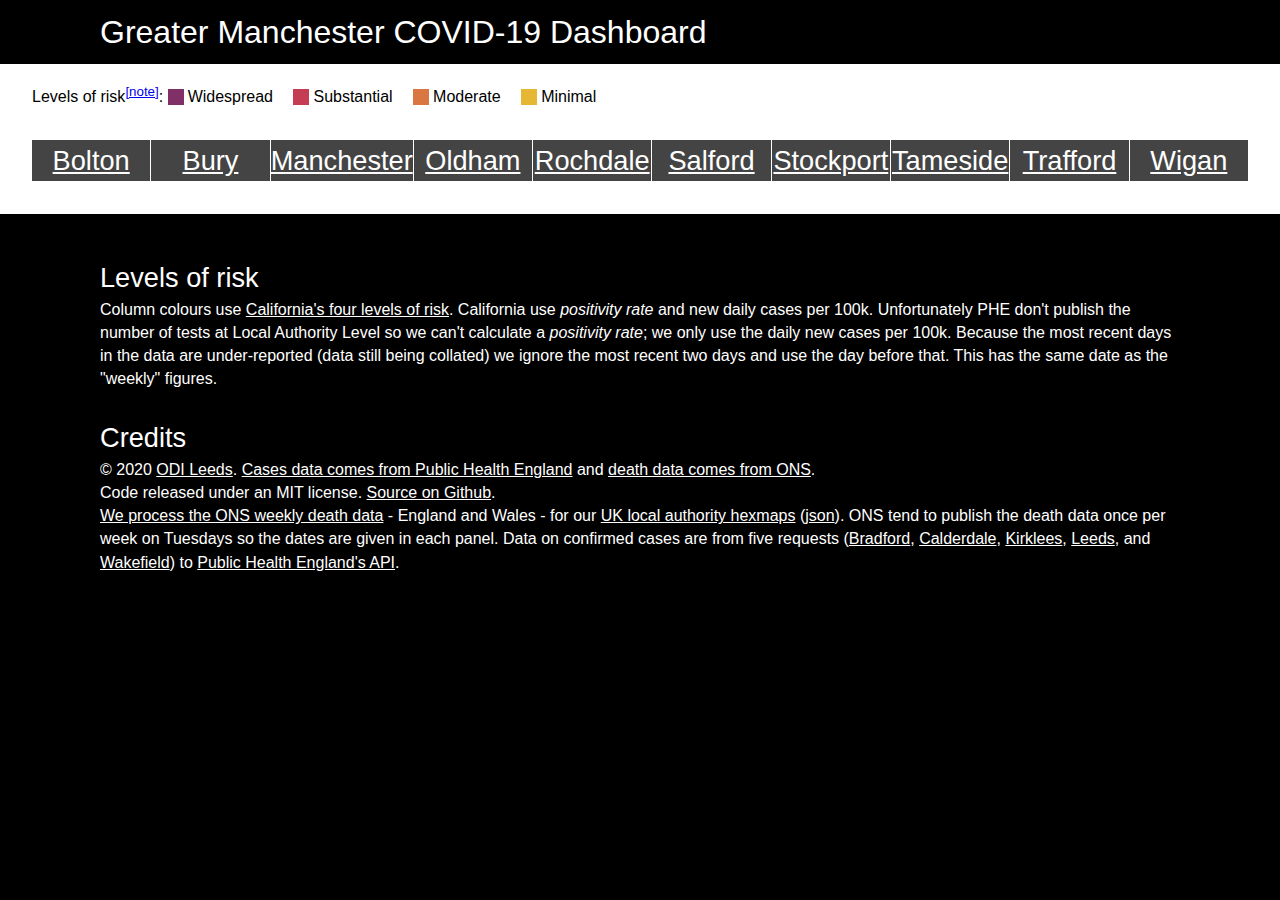
==== gm.html @ f629bd98 "Use levels of risk colours" ====
<!DOCTYPE html>
<html lang="en">
<head>
	<meta name="viewport" content="width=device-width, initial-scale=1.0">
	<meta charset="utf-8" />
	<title>Greater Manchester COVID-19 Dashboard</title>
	<link rel="StyleSheet" href="resources/style.css" type="text/css" />
	<script src="resources/fittext.js"></script>
	<script src="resources/clone.js"></script>
	<script src="resources/graph.js"></script>
	<script src="resources/dashboard.js"></script>
	<style>
	.grid .E08000001 { background-color: #444; color: white; }
	.grid .E08000002 { background-color: #444; color: white; }
	.grid .E08000003 { background-color: #444; color: white; }
	.grid .E08000004 { background-color: #444; color: white; }
	.grid .E08000005 { background-color: #444; color: white; }
	.grid .E08000006 { background-color: #444; color: white; }
	.grid .E08000007 { background-color: #444; color: white; }
	.grid .E08000008 { background-color: #444; color: white; }
	.grid .E08000009 { background-color: #444; color: white; }
	.grid .E08000010 { background-color: #444; color: white; }
	</style>
</head>
<body class="b1-bg">

	<div class="b1-bg padded">
		<div class="holder">
			<h1>Greater Manchester COVID-19 Dashboard</h1>
		</div>
	</div>

	<div id="dashboard">
		<div class="b6-bg key">Levels of risk<sup><a href="#risk">[note]</a></sup>:
			<ul>
			<li class="key-item"><div class="key-block widespread"></div> Widespread</li>
			<li class="key-item"><div class="key-block substantial"></div> Substantial</li>
			<li class="key-item"><div class="key-block moderate"></div> Moderate</li>
			<li class="key-item"><div class="key-block minimal"></div> Minimal</li>
			</ul>
		</div>
		<section class="grid doublepadded b6-bg">
			<h2 id="E08000001" class="E08000001 cell row-1 authority" tabindex="0"><a href="https://findthatpostcode.uk/areas/E08000001.html">Bolton</a></h2>
			<h2 id="E08000002" class="E08000002 cell row-1 authority" tabindex="0"><a href="https://findthatpostcode.uk/areas/E08000002.html">Bury</a></h2>
			<h2 id="E08000003" class="E08000003 cell row-1 authority" tabindex="0"><a href="https://findthatpostcode.uk/areas/E08000003.html">Manchester</a></h2>
			<h2 id="E08000004" class="E08000004 cell row-1 authority" tabindex="0"><a href="https://findthatpostcode.uk/areas/E08000004.html">Oldham</a></h2>
			<h2 id="E08000005" class="E08000005 cell row-1 authority" tabindex="0"><a href="https://findthatpostcode.uk/areas/E08000005.html">Rochdale</a></h2>
			<h2 id="E08000006" class="E08000006 cell row-1 authority" tabindex="0"><a href="https://findthatpostcode.uk/areas/E08000006.html">Salford</a></h2>
			<h2 id="E08000007" class="E08000007 cell row-1 authority" tabindex="0"><a href="https://findthatpostcode.uk/areas/E08000007.html">Stockport</a></h2>
			<h2 id="E08000008" class="E08000008 cell row-1 authority" tabindex="0"><a href="https://findthatpostcode.uk/areas/E08000008.html">Tameside</a></h2>
			<h2 id="E08000009" class="E08000009 cell row-1 authority" tabindex="0"><a href="https://findthatpostcode.uk/areas/E08000009.html">Trafford</a></h2>
			<h2 id="E08000010" class="E08000010 cell row-1 authority" tabindex="0"><a href="https://findthatpostcode.uk/areas/E08000010.html">Wigan</a></h2>
		</section>
	</div>

	<footer class="b1-bg">
		<div class="holder">
			<h2 id="risk">Levels of risk</h2>
			<p>Column colours use <a href="https://covid19.ca.gov/safer-economy/">California's four levels of risk</a>. California use <em>positivity rate</em> and new daily cases per 100k. Unfortunately PHE don't publish the number of tests at Local Authority Level so we can't calculate a <em>positivity rate</em>; we only use the daily new cases per 100k. Because the most recent days in the data are under-reported (data still being collated) we ignore the most recent two days and use the day before that. This has the same date as the "weekly" figures.</p>
			<h2>Credits</h2>
			<p>© 2020 <a href="https://odileeds.org/">ODI Leeds</a>. <a href="https://coronavirus.data.gov.uk/">Cases data comes from Public Health England</a> and <a href="https://www.ons.gov.uk/datasets/weekly-deaths-local-authority/editions/time-series/versions">death data comes from ONS</a>.
			<br />Code released under an MIT license. <a href="https://github.com/odileeds/covid-19-west-yorks">Source on Github</a>.
			<p><a href="https://github.com/odileeds/covid-19/tree/master/LocalAuthorities/data">We process the ONS weekly death data</a> - England and Wales - for our <a href="https://odileeds.github.io/covid-19/LocalAuthorities/hexmap.html">UK local authority hexmaps</a> (<a href="https://odileeds.github.io/covid-19/LocalAuthorities/data/death-summary.json">json</a>). ONS tend to publish the death data once per week on Tuesdays so the dates are given in each panel. Data on confirmed cases are from five requests (<a href="https://api.coronavirus.data.gov.uk/v1/data?filters=areaType=ltla;areaCode=E08000032&structure=%7B%22date%22:%22date%22,%22areaName%22:%22areaName%22,%22areaCode%22:%22areaCode%22,%22newCasesBySpecimenDate%22:%22newCasesBySpecimenDate%22,%22cumCasesBySpecimenDate%22:%22cumCasesBySpecimenDate%22%7D&format=json">Bradford</a>, <a href="https://api.coronavirus.data.gov.uk/v1/data?filters=areaType=ltla;areaCode=E08000033&structure=%7B%22date%22:%22date%22,%22areaName%22:%22areaName%22,%22areaCode%22:%22areaCode%22,%22newCasesBySpecimenDate%22:%22newCasesBySpecimenDate%22,%22cumCasesBySpecimenDate%22:%22cumCasesBySpecimenDate%22%7D&format=json">Calderdale</a>, <a href="https://api.coronavirus.data.gov.uk/v1/data?filters=areaType=ltla;areaCode=E08000034&structure=%7B%22date%22:%22date%22,%22areaName%22:%22areaName%22,%22areaCode%22:%22areaCode%22,%22newCasesBySpecimenDate%22:%22newCasesBySpecimenDate%22,%22cumCasesBySpecimenDate%22:%22cumCasesBySpecimenDate%22%7D&format=json">Kirklees</a>, <a href="https://api.coronavirus.data.gov.uk/v1/data?filters=areaType=ltla;areaCode=E08000035&structure=%7B%22date%22:%22date%22,%22areaName%22:%22areaName%22,%22areaCode%22:%22areaCode%22,%22newCasesBySpecimenDate%22:%22newCasesBySpecimenDate%22,%22cumCasesBySpecimenDate%22:%22cumCasesBySpecimenDate%22%7D&format=json">Leeds</a>, and <a href="https://api.coronavirus.data.gov.uk/v1/data?filters=areaType=ltla;areaCode=E08000036&structure=%7B%22date%22:%22date%22,%22areaName%22:%22areaName%22,%22areaCode%22:%22areaCode%22,%22newCasesBySpecimenDate%22:%22newCasesBySpecimenDate%22,%22cumCasesBySpecimenDate%22:%22cumCasesBySpecimenDate%22%7D&format=json">Wakefield</a>) to <a href="https://coronavirus.data.gov.uk/developers-guide">Public Health England's API</a>.</p>
		</div>
	</footer>


	<script>

	var dashboard = Dashboard({
		'population':{"E08000001":287550,"E08000002":190990,"E08000003":552858,"E08000004":237110,"E08000005":222412,"E08000006":258834,"E08000007":293423,"E08000008":226493,"E08000009":237354,"E08000010":328662},
		'panel':{
			'population': [
				{'tagname':'h3','key':'title','html':'Population'},
				{'tagname':'div','key':'number','html':function(la){ return (this.population||'?'); },'fit':true}
			],
			'total': [
				{'tagname':'h3','key':'title','html':'Total cases'},
				{'tagname':'div','key':'number','html':function(la){ return this.json.data[0]['cumCasesBySpecimenDate']; },'fit':true},
				{'tagname':'div','key':'updated','html':function(la){ return this.json.data[0].date; }}
			],
			'total-percapita': [
				{'tagname':'h3','key':'title','html':'Total cases/100,000'},
				{'tagname':'div','key':'number','html':function(la){ return (this.population ? Math.round(this.json.data[0]['cumCasesBySpecimenDate']*1e5/this.population) : '?'); },'fit':true},
				{'tagname':'div','key':'updated','html':function(la){ return this.json.data[0].date; }}
			],
			'weekly': [
				{'tagname':'h3','key':'title','html':'Weekly cases<br/><span class="small">Ignoring most recent 2 days</small>'},
				{'tagname':'div','key':'number','html':function(la){ return (this.weeks[0].days == 7 ? this.weeks[0].total : ''); },'fit':true},
				{'tagname':'div','key':'updated','html':function(la){ return 'Up to '+this.weeks[0].upto; }}
			],
			'weekly-percapita': [
				{'tagname':'h3','key':'title','html':'Weekly cases/100,000<br/><span class="small">Ignoring most recent 2 days</small>'},
				{'tagname':'div','key':'number','html':function(la){ return (this.weeks[0].days == 7 && this.population ? Math.round(this.weeks[0].total*1e5/this.population) : '?'); },'fit':true},
				{'tagname':'div','key':'updated','html':function(la){ return 'Up to '+this.weeks[0].upto; }}
			],
			'weekly-change': [
				{'tagname':'h3','key':'title','html':'Change on previous week<br/><span class="small">Ignoring most recent 2 days</small>'},
				{'tagname':'div','key':'number','html':function(la){ return (this.weeks[0].days==7 && this.weeks[1].days==7 ? (this.weeks[0].total - this.weeks[1].total) : ''); },'fit':true},
				{'tagname':'div','key':'updated','html':function(la){ return (this.weeks[0].days==7 && this.weeks[1].days==7 ? this.weeks[0].upto+' vs '+this.weeks[1].upto : "Missing data"); }}
			],
			'daily-percapita-graph': [
				{'tagname':'h3','key':'title','html':'Daily cases/100,000<br /><span class="small">Rolling 7-day average. Recent days are under-estimates.</span>'},
				{'tagname':'div','key':'graph','html':function(la){
					var i,j,data,smooth,n;
					data = new Array(this.json.data.length);
					smooth = new Array(data.length);
					
					for(i = this.json.data.length-1, j = 0; i>= 0; i--,j++){
						data[j] = {'x':(new Date(this.json.data[i].date)).getTime(),'y':(this.json.data[i]['newCasesBySpecimenDate']||0)};
					}
					// Calculate 7-day rolling average
					for(i = 0; i < data.length; i++){
						smooth[i] = {'x':data[i].x,'y':0};
						n = 0;
						for(j = i-3; j <= i+3; j++){
							if(j >=0 && j < data.length){
								smooth[i].y += data[j].y;
								n++;
							}
						}
						smooth[i].y /= n;
						if(this.population) smooth[i].y *= 1e5/this.population;
					}
					graph = Graph();
					graph.addSeries({'title':'New cases','data':smooth,'raw':data,'formatLabel':function(x,y,i){
						return (new Date(x)).toISOString().substr(0,10)+': '+y.toFixed(1)+'/100000 ('+this.raw[i].y+' cases)';
					},'stroke':1,'strokehover':3,'point':3,'pointhover':5,'line':1});
		
					return graph.draw({'width':240,'height':200,'left':15,'bottom':25,'axis':{'y':{'labels':{'left':10,'baseline':'middle'},'line':1},'x':{'line':1,'ticks':true}}});
				},'fit':true},
				{'tagname':'div','key':'updated','html':function(la){ return this.json.data[0].date; }}
			],
			'weekly-deaths': [
				{'tagname':'h3','key':'title','html':'Weekly COVID-19 deaths'},
				{'tagname':'div','key':'number','html':function(la){ return (this.deaths ? this.deaths.week['covid-19'] : ''); },'fit':true},
				{'tagname':'div','key':'updated','html':function(la){ return (this.deaths ? this.deaths.week.text : '?'); }}
			],
			'total-deaths-covid': [
				{'tagname':'h3','key':'title','html':'Total COVID-19 deaths'},
				{'tagname':'div','key':'number','html':function(la){ return (this.deaths ? this.deaths.total['covid-19'] : ''); },'fit':true},
				{'tagname':'div','key':'updated','html':function(la){ return (this.deaths ? this.deaths.total.date : '?'); }}
			],
			'total-deaths-all': [
				{'tagname':'h3','key':'title','html':'Total deaths'},
				{'tagname':'div','key':'number','html':function(la){ return (this.deaths ? this.deaths.total['all'] : ''); },'fit':true},
				{'tagname':'div','key':'updated','html':function(la){ return (this.deaths ? this.deaths.total.date : ''); }}
			],
			'total-deaths-pc': [
				{'tagname':'h3','key':'title','html':'Total COVID-19 deaths as a percent of total deaths'},
				{'tagname':'div','key':'number','html':function(la){ return (this.deaths ? Math.round(100*this.deaths.total['covid-19']/this.deaths.total['all'])+'%' : ''); },'fit':true},
				{'tagname':'div','key':'updated','html':function(la){ return (this.deaths ? this.deaths.total.date : ''); }}
			]
		},
		'colour': function(lad){
			var v,i,cls,la;
			for(la in lad){
				v = (lad[la].population ? Math.round(lad[la].json.data[2]['newCasesBySpecimenDate']*1e5/lad[la].population) : 0);
				panels = document.querySelectorAll('.'+la);
				for(i = 0; i < panels.length; i++){
					cls = "";
					// Definitions from https://covid19.ca.gov/safer-economy/
					if(v >= 7) cls = "widespread";
					else if(v >= 4 && v < 7) cls = "substantial";
					else if(v >= 1 && v < 4) cls = "moderate";
					else cls = "minimal";
					if(cls) panels[i].classList.add(cls);
				}
			}
			return;
		}
	});
	</script>
</body>
</html>
---- resources/style.css ----
/* ODI Site Styles. Last updated 2019-12-18 */

/* http://meyerweb.com/eric/tools/css/reset/ v2.0 | 20110126 License: none (public domain) */
html, body, div, span, applet, object, iframe, h1, h2, h3, h4, h5, h6, p, blockquote, pre, a, abbr, acronym, address, big, cite, code, del, dfn, em, img, ins, kbd, q, s, samp, small, strike, strong, tt, var, b, u, i, center, dl, dt, dd, ol, ul, li, fieldset, form, label, legend, table, caption, tbody, tfoot, thead, tr, th, td, article, aside, canvas, details, embed, figure, figcaption, footer, header, hgroup, menu, nav, output, ruby, section, summary, time, mark, audio, video {
  margin: 0;
  padding: 0;
  border: 0;
  font-size: 100%;
  font: inherit;
  vertical-align: baseline;
  -moz-box-sizing: border-box;
  -webkit-box-sizing: border-box;
  box-sizing: border-box; }
/* HTML5 display-role reset for older browsers */
article, aside, details, figcaption, figure, footer, header, hgroup, menu, nav, section { display: block; }
body { line-height: 1em; }
ol, ul { list-style: none; }
blockquote, q { quotes: none; }
blockquote:before, blockquote:after, q:before, q:after { content: ''; content: none; }
table { border-collapse: collapse; border-spacing: 0; }
/* apply a natural box layout model to all elements */
*, *:before, *:after { -moz-box-sizing: border-box; -webkit-box-sizing: border-box; box-sizing: border-box; }
/* End of reset */



/* Main site styling */
body {
	background-color: #000000;
	font-family: "Helvetica Neue",Helvetica,Arial,"Lucida Grande",sans-serif;
	font-size: 16px;
	color: #efefef;
	margin: 0px;
	padding: 0px;
	line-height: 1.44em;
	text-rendering: optimizeLegibility;
}
h1 { font-size: 2em; margin-top: 1em; line-height:1em; }
h2 { font-size: 1.7em; margin-top: 1.7647058823529411em; font-weight: 500; line-height:1em; }
h3 { font-size: 1.4em; margin-top: 1.428571em; line-height:1em; }
strong { font-weight: 700; }
em { font-style: italic; }
h2 a, h3 a,p a { color: #2254F4; text-decoration: underline; }
p, time, li, td, th, footer, div { font-weight: 300; }
h1 { margin-top: 0; }
h2 { margin-top: 0; padding: 0.25em 0; text-align: center; }
footer { width: 100%; padding: 1em; padding-bottom: 3em; }
footer a { color: white; }
footer h2 { text-align: left; margin-top: 1em; }
h2 a, h2 a:visited { color: inherit; }


.c1-bg, .elsewhere .facebook:hover, .c1-bg-hover:hover, .c1-bg:visited { background-color: #2254F4; color: white; }
.c2-bg, .c2-bg-hover:hover, .c2-bg:visited { background-color: #178CFF; color: black; }
.c3-bg, .elsewhere .twitter:hover, .c3-bg-hover:hover, .c3-bg:visited { background-color: #00B6FF; color: black; }
.c4-bg, .c4-bg-hover:hover, .c4-bg:visited { background-color: #08DEF9; color: black; }
.c5-bg, .c5-bg-hover:hover, .c5-bg:visited { background-color: #1DD3A7; color: black; }
.c6-bg, .c6-bg-hover:hover, .c6-bg:visited { background-color: #0DBC37; color: black; }
.c7-bg, .c7-bg-hover:hover, .c7-bg:visited, .seasonal-accent, .seasonal-accent:hover, .seasonal-accent:visited { background-color: #67E767; color: black; }
.c8-bg, .c8-bg-hover:hover, .c8-bg:visited { background-color: #722EA5; color: white; }
.c9-bg, .c9-bg-hover:hover, .c9-bg:visited, .instagram:hover { background-color: #E6007C; color: white; }
.c10-bg, .c10-bg-hover:hover, .c10-bg:visited, .flickr:hover, .seasonal, .seasonal:visited, .seasonal:hover { background-color: #EF3AAB; color: black; }
.c11-bg, .c11-bg-hover:hover, .c11-bg:visited { background-color: #D73058; color: white; }
.c12-bg, .c12-bg-hover:hover, .c12-bg:visited, .youtube:hover { background-color: #D60303; color: white; }
.c13-bg, .c13-bg-hover:hover, .c13-bg:visited { background-color: #FF6700; color: black; }
.c14-bg, .c14-bg-hover:hover, .c14-bg:visited { background-color: #F9BC26; color: black; }
.s1-bg, .s1-bg-hover:hover, .s1-bg a:visited { background-color: #2f529f; color: white!important; }
.s2-bg, .s2-bg-hover:hover, .s2-bg a:visited { background-color: #00ace8; color: black; }
.s3-bg, .s3-bg-hover:hover, .s3-bg a:visited { background-color: #7dc5ea; color: black; }
.b1-bg { background-color: #000000; color: white!important; }
.b2-bg { background-color: #333333; color: white!important; }
.bk-bg { background-color: #6D6D6D; color: white!important; }
.b3-bg, .github:hover { background-color: #999999; color: black!important; }
.b4-bg { background-color: #bbbbbb; color: black!important; }
.b5-bg { background-color: #dfdfdf; color: black!important; }
.b6-bg { background-color: #ffffff; color: black!important; }
a.b1-bg:hover, a.b2-bg:hover, a.b3-bg:hover, a.b4-bg:hover, a.b5-bg:hover, a.b6-bg:hover { background-color: #000000; color: white!important; }
.c1-bg .button, .c2-bg .button, .c3-bg .button, .c4-bg .button, .c5-bg .button, .c6-bg .button, .c7-bg .button, .c8-bg .button, .c9-bg .button, .c10-bg .button, .c11-bg .button, .c12-bg .button, .c13-bg .button, .c14-bg .button { background-color: #efefef; color: black!important; }
.b6-bg .button { background-color: black; color: white!important; }

.widespread, .grid .widespread { background: #802f67!important; color: white!important; stroke: white; fill: white; }
.substantial, .grid .substantial { background: #c43d53!important; color: white!important; stroke: white; fill: white; }
.moderate, .grid .moderate { background: #d97641!important; color: black!important; stroke: black; fill: black; }
.minimal, .grid .minimal { background: #e6b735!important; color: black!important; stroke: black; fill: black; }


.holder { position: relative; width: 1080px; max-width: 100%; margin: auto; }
.padded { padding: 1em; }
.doublepadded { padding: 2em; }


/* Use CSS Grid */
.grid {
	display: grid;
	grid-template-columns: repeat(5, 1fr);
	grid-template-rows: auto auto;
	grid-gap: 1px;
	order: 1;
	margin: 0px;
}
.grid .cell { background: white; }
.grid .padded { }
/* End of CSS Grid */


.key { padding: 1em 2em 0 2em; }
.key ul { display: inline-block; }
.key-item { display: inline-block; line-height:1em; margin-right: 1em; }
.key-block { width: 1em; height: 1em; float: left; display: inline-block; margin-right: 0.25em; }


.output { position: relative; padding: 0.5em; }

section > div > div {
	text-align: center;
}
.number {
	position: relative;
	line-height: 1em;
	margin: auto;
	text-align: center;
	display: block;
	font-size: 1.25em;
}
.graph svg {
	width: 100%;
	height: auto;
}
.small {
	font-size: 0.7em;
}
.title {
	display: block;
	line-height: 1em;
	font-size: 1em;
	margin-bottom: 0.5em;
	text-align: center;
	margin-top: 0;
	opacity: 0.5;
}
.updated {
	left: 0px;
	bottom: 0.25em;
	font-size: 0.75em;
	width: 100%;
	text-align: center;
	color: inherit;
	line-height: 1.5em;
	opacity: 0.5;
}
div:hover > .updated, div:hover > .title, div:focus > .updated, div:focus > .title {
	opacity: 1;
}
*:focus {
	background: black!important;
}

@media only screen and (max-width: 1080px) {
	
	#dashboard { font-size: 12px; }
	
}

@media only screen and (max-width: 850px) {
	
	#dashboard { font-size: 11px; }
	
}

@media only screen and (max-width: 750px) {
	
	#dashboard { font-size: 9px; }
	
}

@media only screen and (max-width: 640px) {

	#dashboard { font-size: 10px; }

	.doublepadded { padding: 1em; }
	
	.grid {
		grid-template-columns: 1fr;
		grid-template-rows: auto auto;
	}
	.grid .cell { grid-row: auto!important; }
}
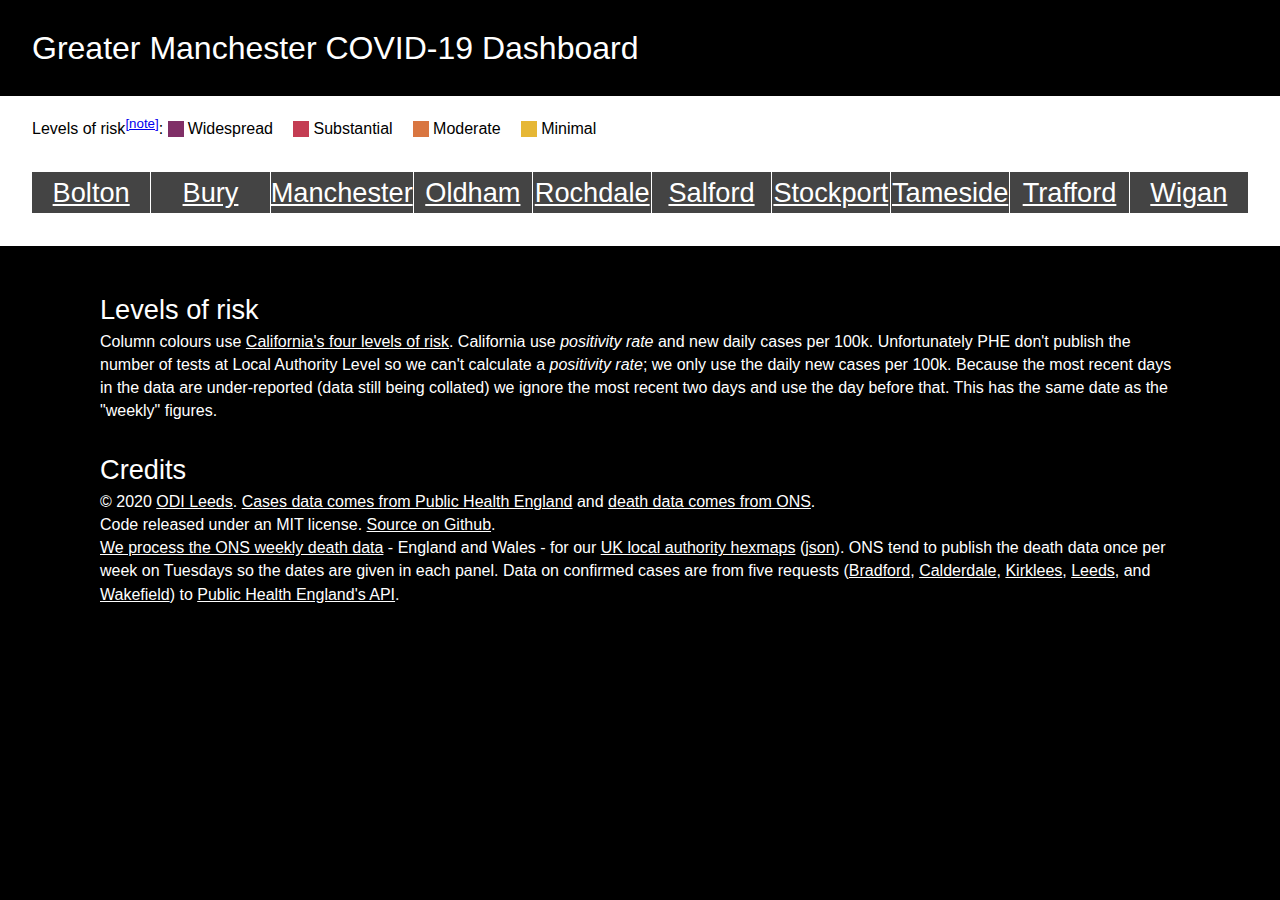
==== commit 532c7f04: "Switch to 4 days delay for weekly figures" ====
--- a/gm.html
+++ b/gm.html
@@ -24,10 +24,8 @@
 </head>
 <body class="b1-bg">
 
-	<div class="b1-bg padded">
-		<div class="holder">
-			<h1>Greater Manchester COVID-19 Dashboard</h1>
-		</div>
+	<div class="b1-bg doublepadded">
+		<h1>Greater Manchester COVID-19 Dashboard</h1>
 	</div>
 
 	<div id="dashboard">
@@ -155,7 +153,8 @@
 		'colour': function(lad){
 			var v,i,cls,la;
 			for(la in lad){
-				v = (lad[la].population ? Math.round(lad[la].json.data[2]['newCasesBySpecimenDate']*1e5/lad[la].population) : 0);
+				// Use smoothed value
+				v = (lad[la].population ? Math.round((lad[la].weeks[0].total*1e5/lad[la].population)/7) : 0);
 				panels = document.querySelectorAll('.'+la);
 				for(i = 0; i < panels.length; i++){
 					cls = "";
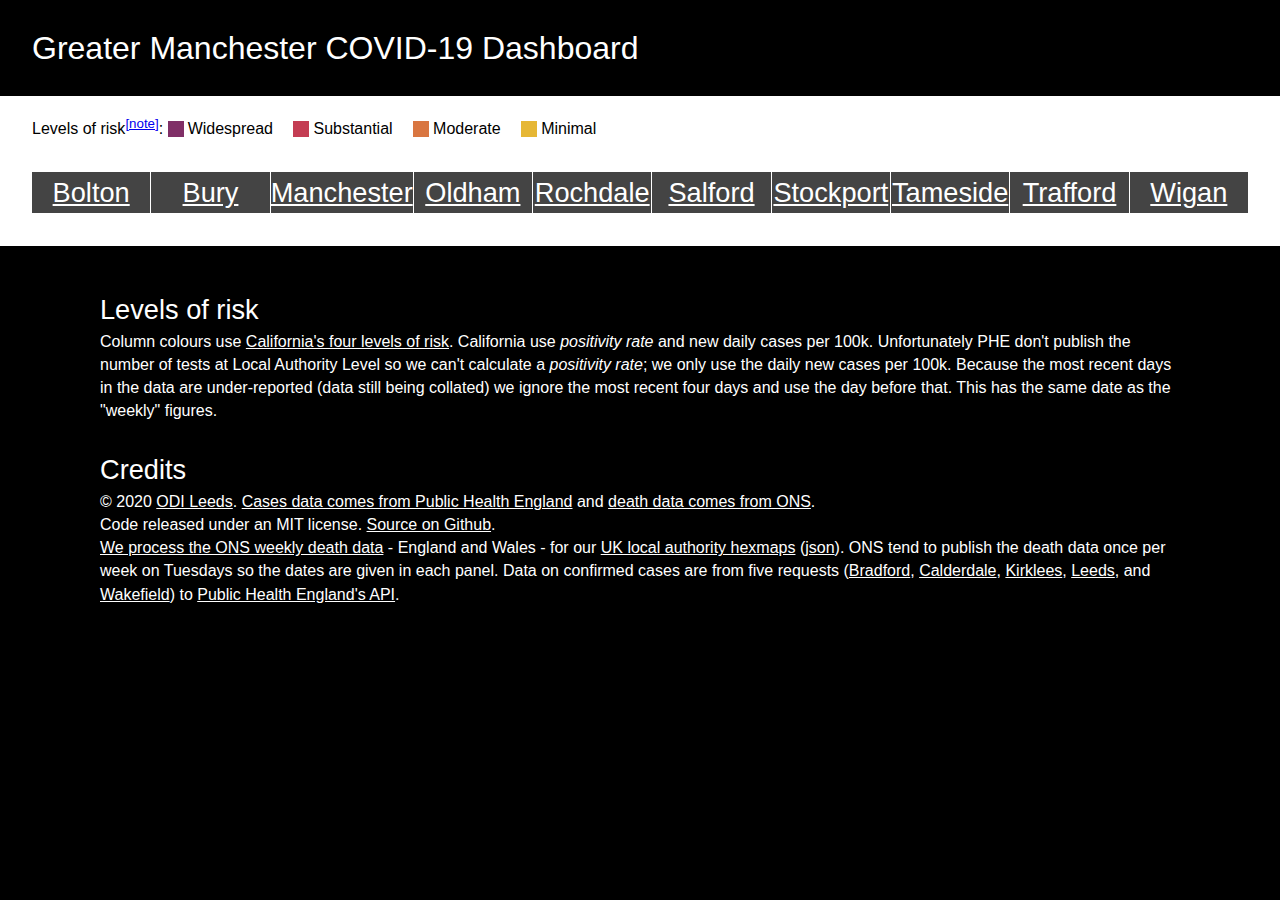
==== commit 9d5a615c: "Update labels" ====
--- a/gm.html
+++ b/gm.html
@@ -54,7 +54,7 @@
 	<footer class="b1-bg">
 		<div class="holder">
 			<h2 id="risk">Levels of risk</h2>
-			<p>Column colours use <a href="https://covid19.ca.gov/safer-economy/">California's four levels of risk</a>. California use <em>positivity rate</em> and new daily cases per 100k. Unfortunately PHE don't publish the number of tests at Local Authority Level so we can't calculate a <em>positivity rate</em>; we only use the daily new cases per 100k. Because the most recent days in the data are under-reported (data still being collated) we ignore the most recent two days and use the day before that. This has the same date as the "weekly" figures.</p>
+			<p>Column colours use <a href="https://covid19.ca.gov/safer-economy/">California's four levels of risk</a>. California use <em>positivity rate</em> and new daily cases per 100k. Unfortunately PHE don't publish the number of tests at Local Authority Level so we can't calculate a <em>positivity rate</em>; we only use the daily new cases per 100k. Because the most recent days in the data are under-reported (data still being collated) we ignore the most recent four days and use the day before that. This has the same date as the "weekly" figures.</p>
 			<h2>Credits</h2>
 			<p>© 2020 <a href="https://odileeds.org/">ODI Leeds</a>. <a href="https://coronavirus.data.gov.uk/">Cases data comes from Public Health England</a> and <a href="https://www.ons.gov.uk/datasets/weekly-deaths-local-authority/editions/time-series/versions">death data comes from ONS</a>.
 			<br />Code released under an MIT license. <a href="https://github.com/odileeds/covid-19-west-yorks">Source on Github</a>.
@@ -83,17 +83,17 @@
 				{'tagname':'div','key':'updated','html':function(la){ return this.json.data[0].date; }}
 			],
 			'weekly': [
-				{'tagname':'h3','key':'title','html':'Weekly cases<br/><span class="small">Ignoring most recent 2 days</small>'},
+				{'tagname':'h3','key':'title','html':'Weekly cases<br/><span class="small">Ignoring most recent four days</small>'},
 				{'tagname':'div','key':'number','html':function(la){ return (this.weeks[0].days == 7 ? this.weeks[0].total : ''); },'fit':true},
 				{'tagname':'div','key':'updated','html':function(la){ return 'Up to '+this.weeks[0].upto; }}
 			],
 			'weekly-percapita': [
-				{'tagname':'h3','key':'title','html':'Weekly cases/100,000<br/><span class="small">Ignoring most recent 2 days</small>'},
+				{'tagname':'h3','key':'title','html':'Weekly cases/100,000<br/><span class="small">Ignoring most recent four days</small>'},
 				{'tagname':'div','key':'number','html':function(la){ return (this.weeks[0].days == 7 && this.population ? Math.round(this.weeks[0].total*1e5/this.population) : '?'); },'fit':true},
 				{'tagname':'div','key':'updated','html':function(la){ return 'Up to '+this.weeks[0].upto; }}
 			],
 			'weekly-change': [
-				{'tagname':'h3','key':'title','html':'Change on previous week<br/><span class="small">Ignoring most recent 2 days</small>'},
+				{'tagname':'h3','key':'title','html':'Change on previous week<br/><span class="small">Ignoring most recent four days</small>'},
 				{'tagname':'div','key':'number','html':function(la){ return (this.weeks[0].days==7 && this.weeks[1].days==7 ? (this.weeks[0].total - this.weeks[1].total) : ''); },'fit':true},
 				{'tagname':'div','key':'updated','html':function(la){ return (this.weeks[0].days==7 && this.weeks[1].days==7 ? this.weeks[0].upto+' vs '+this.weeks[1].upto : "Missing data"); }}
 			],
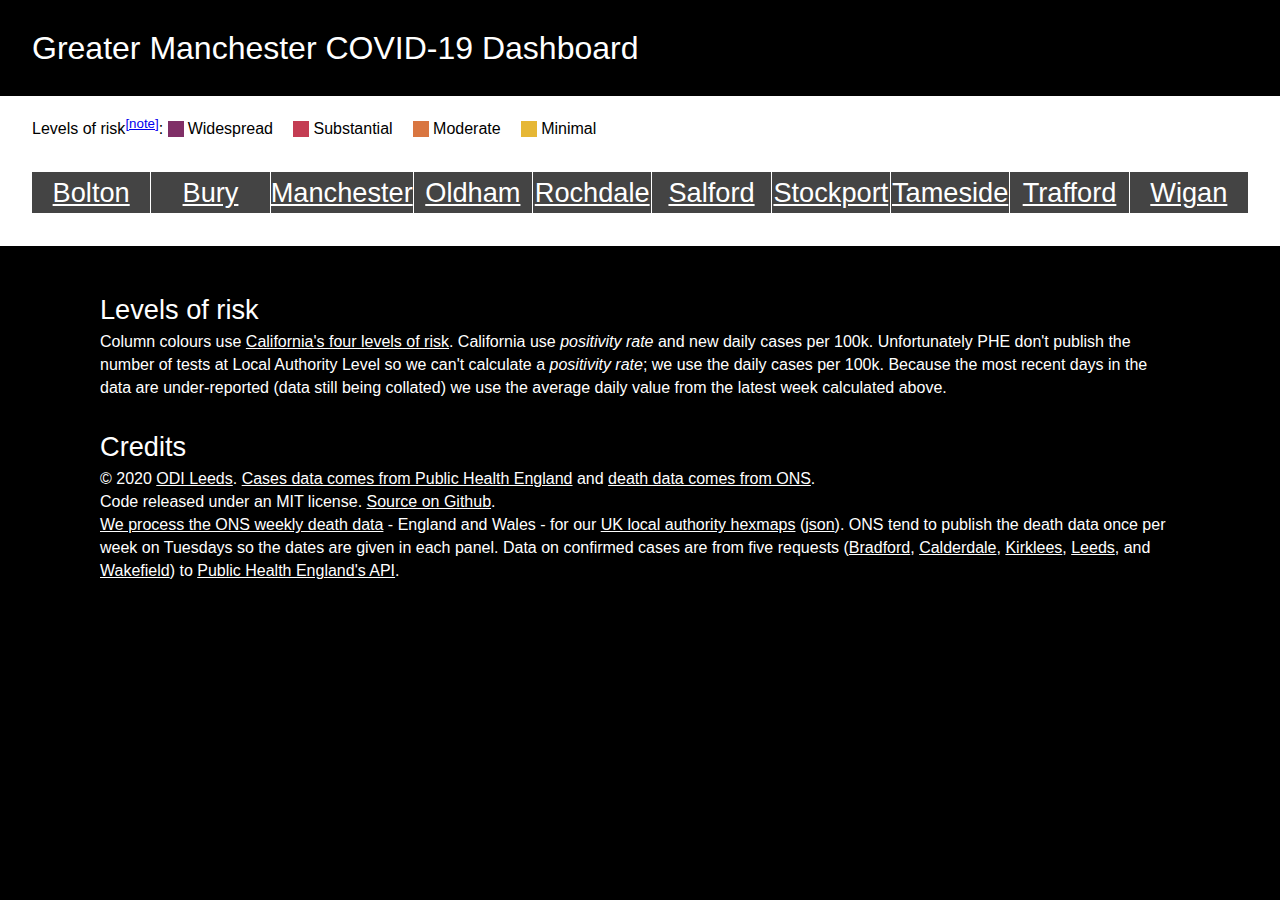
==== commit 5359860c: "Clarify text to use "latest" week" ====
--- a/gm.html
+++ b/gm.html
@@ -54,7 +54,7 @@
 	<footer class="b1-bg">
 		<div class="holder">
 			<h2 id="risk">Levels of risk</h2>
-			<p>Column colours use <a href="https://covid19.ca.gov/safer-economy/">California's four levels of risk</a>. California use <em>positivity rate</em> and new daily cases per 100k. Unfortunately PHE don't publish the number of tests at Local Authority Level so we can't calculate a <em>positivity rate</em>; we only use the daily new cases per 100k. Because the most recent days in the data are under-reported (data still being collated) we ignore the most recent four days and use the day before that. This has the same date as the "weekly" figures.</p>
+			<p>Column colours use <a href="https://covid19.ca.gov/safer-economy/">California's four levels of risk</a>. California use <em>positivity rate</em> and new daily cases per 100k. Unfortunately PHE don't publish the number of tests at Local Authority Level so we can't calculate a <em>positivity rate</em>; we use the daily cases per 100k. Because the most recent days in the data are under-reported (data still being collated) we use the average daily value from the latest week calculated above.</p>
 			<h2>Credits</h2>
 			<p>© 2020 <a href="https://odileeds.org/">ODI Leeds</a>. <a href="https://coronavirus.data.gov.uk/">Cases data comes from Public Health England</a> and <a href="https://www.ons.gov.uk/datasets/weekly-deaths-local-authority/editions/time-series/versions">death data comes from ONS</a>.
 			<br />Code released under an MIT license. <a href="https://github.com/odileeds/covid-19-west-yorks">Source on Github</a>.
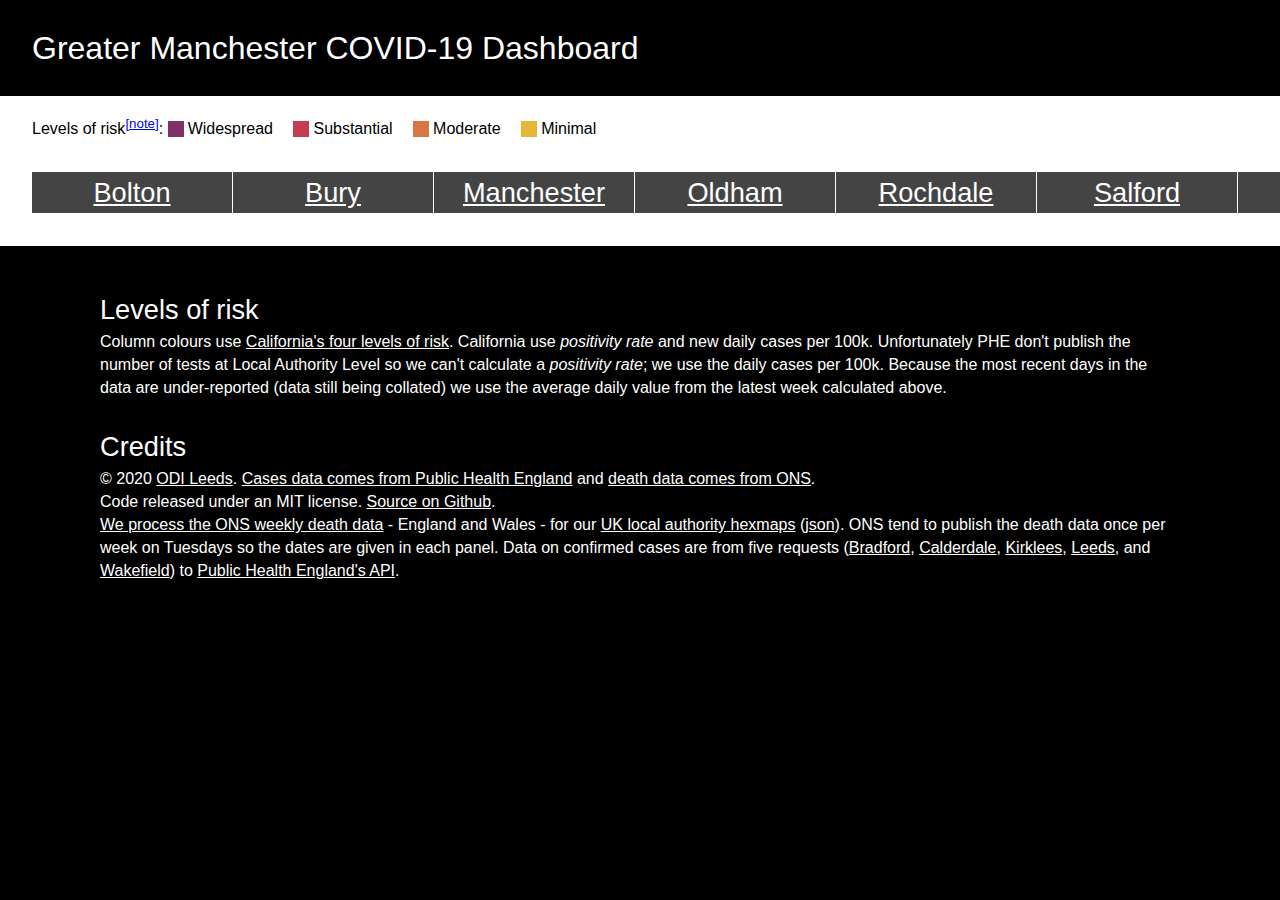
==== commit a0b8e59e: "Recent days are dashed. Now ignore 5 days." ====
--- a/gm.html
+++ b/gm.html
@@ -64,8 +64,9 @@
 
 
 	<script>
-
+	var start = 5;
 	var dashboard = Dashboard({
+		'daystoignore': start,
 		'population':{"E08000001":287550,"E08000002":190990,"E08000003":552858,"E08000004":237110,"E08000005":222412,"E08000006":258834,"E08000007":293423,"E08000008":226493,"E08000009":237354,"E08000010":328662},
 		'panel':{
 			'population': [
@@ -83,19 +84,19 @@
 				{'tagname':'div','key':'updated','html':function(la){ return this.json.data[0].date; }}
 			],
 			'weekly': [
-				{'tagname':'h3','key':'title','html':'Weekly cases<br/><span class="small">Ignoring most recent four days</small>'},
+				{'tagname':'h3','key':'title','html':'Weekly cases<br/><span class="small">Ignoring most recent '+start+' days</small>'},
 				{'tagname':'div','key':'number','html':function(la){ return (this.weeks[0].days == 7 ? this.weeks[0].total : ''); },'fit':true},
 				{'tagname':'div','key':'updated','html':function(la){ return 'Up to '+this.weeks[0].upto; }}
 			],
+			'weekly-change': [
+				{'tagname':'h3','key':'title','html':'Change on previous week<br/><span class="small">Ignoring most recent '+start+' days</small>'},
+				{'tagname':'div','key':'number','html':function(la){ var diff = (this.weeks[0].total - this.weeks[1].total); return (this.weeks[0].days==7 && this.weeks[1].days==7 ? (diff < 0 ? '-':'+')+diff : ''); },'fit':true},
+				{'tagname':'div','key':'updated','html':function(la){ return (this.weeks[0].days==7 && this.weeks[1].days==7 ? this.weeks[0].upto+' vs '+this.weeks[1].upto : "Missing data"); }}
+			],
 			'weekly-percapita': [
-				{'tagname':'h3','key':'title','html':'Weekly cases/100,000<br/><span class="small">Ignoring most recent four days</small>'},
+				{'tagname':'h3','key':'title','html':'Weekly cases/100,000<br/><span class="small">Ignoring most recent '+start+' days</small>'},
 				{'tagname':'div','key':'number','html':function(la){ return (this.weeks[0].days == 7 && this.population ? Math.round(this.weeks[0].total*1e5/this.population) : '?'); },'fit':true},
 				{'tagname':'div','key':'updated','html':function(la){ return 'Up to '+this.weeks[0].upto; }}
-			],
-			'weekly-change': [
-				{'tagname':'h3','key':'title','html':'Change on previous week<br/><span class="small">Ignoring most recent four days</small>'},
-				{'tagname':'div','key':'number','html':function(la){ return (this.weeks[0].days==7 && this.weeks[1].days==7 ? (this.weeks[0].total - this.weeks[1].total) : ''); },'fit':true},
-				{'tagname':'div','key':'updated','html':function(la){ return (this.weeks[0].days==7 && this.weeks[1].days==7 ? this.weeks[0].upto+' vs '+this.weeks[1].upto : "Missing data"); }}
 			],
 			'daily-percapita-graph': [
 				{'tagname':'h3','key':'title','html':'Daily cases/100,000<br /><span class="small">Rolling 7-day average. Recent days are under-estimates.</span>'},
@@ -120,10 +121,38 @@
 						smooth[i].y /= n;
 						if(this.population) smooth[i].y *= 1e5/this.population;
 					}
+					
+					recent = (smooth.splice(smooth.length-start,start));
+					recent.unshift(smooth[smooth.length-1]);
+					recentdata = (data.splice(data.length-start,start));
+					recentdata.unshift(data[data.length-1]);
+					
 					graph = Graph();
-					graph.addSeries({'title':'New cases','data':smooth,'raw':data,'formatLabel':function(x,y,i){
-						return (new Date(x)).toISOString().substr(0,10)+': '+y.toFixed(1)+'/100000 ('+this.raw[i].y+' cases)';
-					},'stroke':1,'strokehover':3,'point':3,'pointhover':5,'line':1});
+					graph.addSeries({
+						'title':'New cases',
+						'data':smooth,
+						'raw':data,
+						'color':'white',
+						'stroke':1,
+						'strokehover':3,
+						'point':3,
+						'pointhover':5,
+						'line':1,
+						'formatLabel':function(x,y,i){
+							return (new Date(x)).toISOString().substr(0,10)+': '+y.toFixed(1)+'/100000 ('+this.raw[i].y+' cases)';
+						}
+					}).addSeries({
+						'title': 'Recent cases',
+						'data': recent,
+						'raw': recentdata,
+						'color': 'red',
+						'stroke': 1,
+						'strokehover': 3,
+						'stroke-dasharray': '5,5',
+						'point': 3,
+						'pointhover': 5,
+						'line': 2
+					});
 		
 					return graph.draw({'width':240,'height':200,'left':15,'bottom':25,'axis':{'y':{'labels':{'left':10,'baseline':'middle'},'line':1},'x':{'line':1,'ticks':true}}});
 				},'fit':true},
--- a/resources/style.css
+++ b/resources/style.css
@@ -98,7 +98,7 @@
 	order: 1;
 	margin: 0px;
 }
-.grid .cell { background: white; }
+.grid .cell { background: white; min-width: 200px; }
 .grid .padded { }
 /* End of CSS Grid */
 
@@ -155,29 +155,13 @@
 	background: black!important;
 }
 
-@media only screen and (max-width: 1080px) {
-	
-	#dashboard { font-size: 12px; }
-	
-}
-
-@media only screen and (max-width: 850px) {
-	
-	#dashboard { font-size: 11px; }
-	
-}
-
-@media only screen and (max-width: 750px) {
-	
-	#dashboard { font-size: 9px; }
-	
-}
 
 @media only screen and (max-width: 640px) {
 
-	#dashboard { font-size: 10px; }
-
+	.key { padding: 1em 1em 0 1em; font-size: 0.85em; }
 	.doublepadded { padding: 1em; }
+	.key-item { margin-right: 0.5em; }
+	.grid h2.authority { margin-top: 1em; }
 	
 	.grid {
 		grid-template-columns: 1fr;
